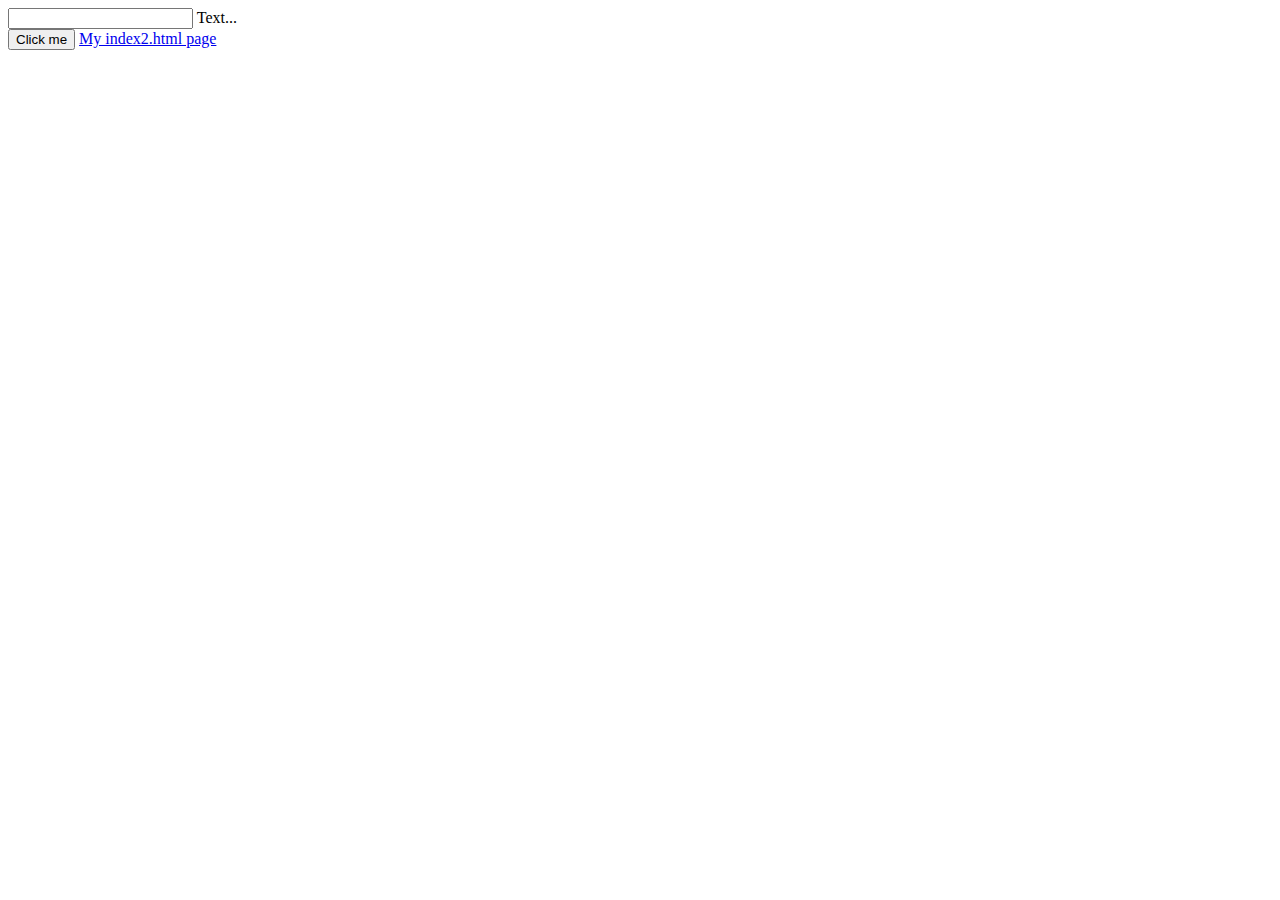
==== index.html @ 9cf7b656 "took away tag" ====
<!DOCTYPE html>
<html>
  <head>
    <meta charset="utf-8">
    <meta name="description" content="My first webpage, with JavaScript">
    <meta name="keywords" content="mths, ics2o">
    <meta name="author" content="Ava Venturino">
    <meta name="viewport" content="width=device-width, initial-scale=1.0">
    <link rel="apple-touch-icon" sizes="180x180" href="apple-touch-icon.png">
    <link rel="icon" type="image/png" sizes="32x32" href="favicon-32x32.png">
    <link rel="icon" type="image/png" sizes="16x16" href="favicon-16x16.png">
    <link rel="manifest" href="site.webmanifest">
    <title>My first webpage, with JavaScript</title>
  </head>
  <body>
    <script>
      function myButtonClicked() {
        alert("Hello, World!")
      }
    </script>
    <script defer src="https://code.getmdl.io/1.3.0/material.min.js"></script>
    <div class = "mdl-layout mdl-js-layout mdl-layout--fixed-header">
    </div>
    
    <!-- Textfield with Floating Label -->

<form action="#">
  <div class="mdl-textfield mdl-js-textfield mdl-textfield--floating-label">
    <input class="mdl-textfield__input" type="text" id="sample3">
    <label class="mdl-textfield__label" for="sample3">Text...</label>
  </div>
</form>
    <!-- Accent-colored raised button with ripple -->
<button class="mdl-button mdl-js-button mdl-button--raised mdl-js-ripple-effect mdl-button--accent" onclick="myButtonClicked()">Click me
</button>
      <a href="./index2.html">My index2.html page</a>
  </body>
</html>
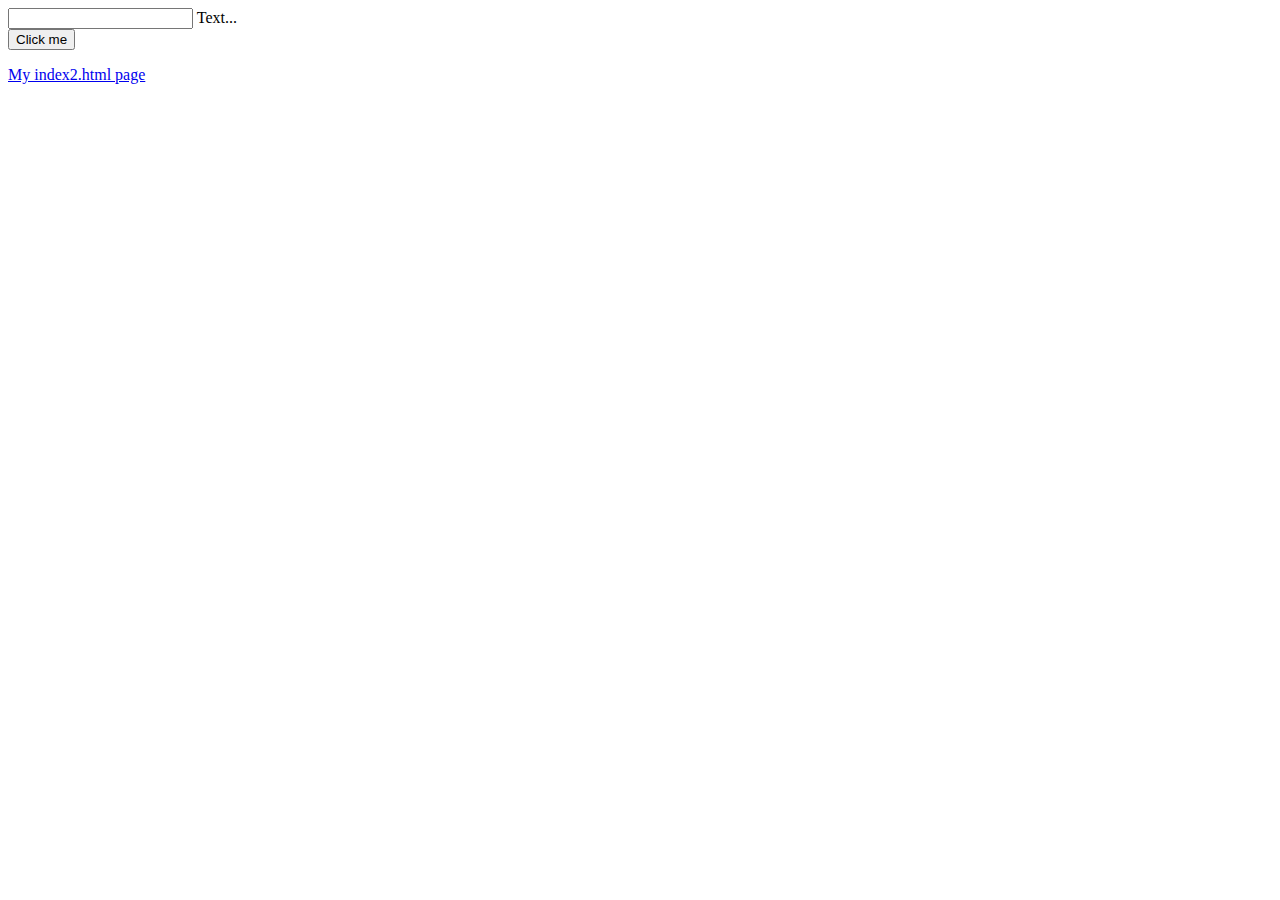
==== commit 2e6c5efa: "Added two buttons" ====
--- a/index.html
+++ b/index.html
@@ -1,15 +1,18 @@
 <!DOCTYPE html>
-<html>
+<!--ICS20-Unit-1-07-HTML-->
+<html lang="en-ca">
   <head>
     <meta charset="utf-8">
-    <meta name="description" content="My first webpage, with JavaScript">
+    <meta name="description" content="My second webpage, with a favicon">
     <meta name="keywords" content="mths, ics2o">
     <meta name="author" content="Ava Venturino">
     <meta name="viewport" content="width=device-width, initial-scale=1.0">
-    <link rel="apple-touch-icon" sizes="180x180" href="apple-touch-icon.png">
+<link rel="apple-touch-icon" sizes="180x180" href="apple-touch-icon.png">
     <link rel="icon" type="image/png" sizes="32x32" href="favicon-32x32.png">
     <link rel="icon" type="image/png" sizes="16x16" href="favicon-16x16.png">
     <link rel="manifest" href="site.webmanifest">
+    <link rel="stylesheet" href="https://fonts.googleapis.com/icon?family=Material+Icons">
+    <link rel="stylesheet" href="https://code.getmdl.io/1.3.0/material.blue_grey-teal.min.css" />
     <title>My first webpage, with JavaScript</title>
   </head>
   <body>
@@ -22,17 +25,19 @@
     <div class = "mdl-layout mdl-js-layout mdl-layout--fixed-header">
     </div>
     
-    <!-- Textfield with Floating Label -->
-
+    <!-- Simple Textfield -->
 <form action="#">
-  <div class="mdl-textfield mdl-js-textfield mdl-textfield--floating-label">
-    <input class="mdl-textfield__input" type="text" id="sample3">
-    <label class="mdl-textfield__label" for="sample3">Text...</label>
+  <div class="mdl-textfield mdl-js-textfield">
+    <input class="mdl-textfield__input" type="text" id="sample1">
+    <label class="mdl-textfield__label" for="sample1">Text...</label>
   </div>
 </form>
+
     <!-- Accent-colored raised button with ripple -->
 <button class="mdl-button mdl-js-button mdl-button--raised mdl-js-ripple-effect mdl-button--accent" onclick="myButtonClicked()">Click me
 </button>
+    <p>
       <a href="./index2.html">My index2.html page</a>
+    </p>
   </body>
 </html>